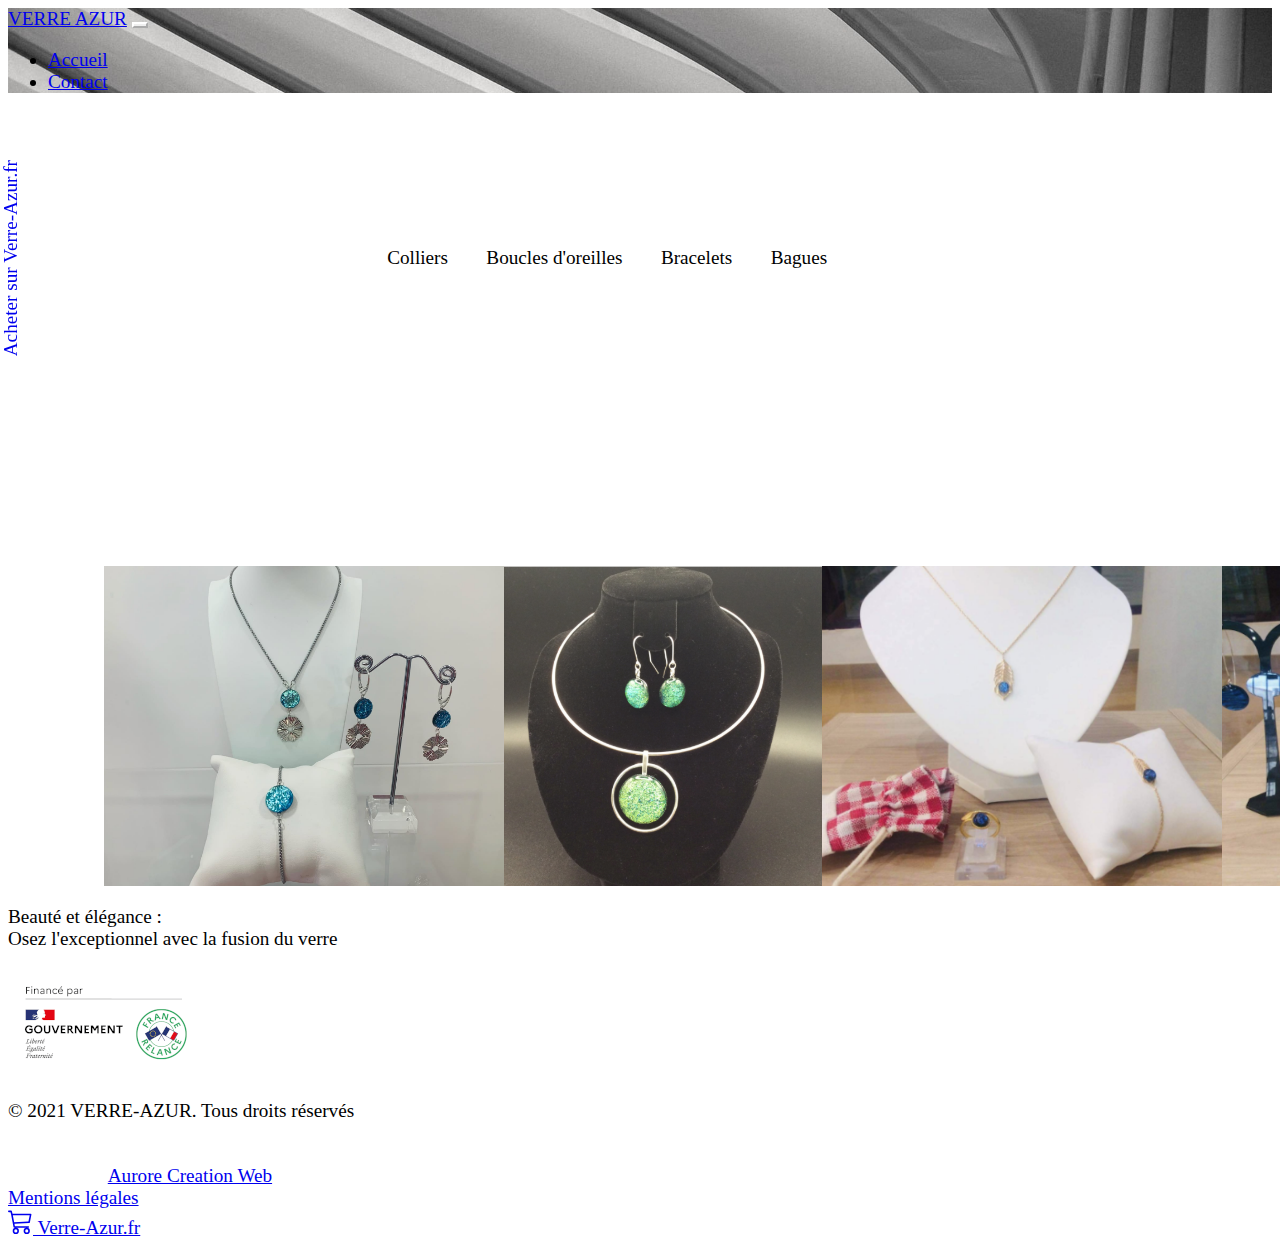
==== index.html @ e4753f8d "premiers essais" ====
<!DOCTYPE html>
<html lang="fr">
    <head>
        <meta charset="UTF-8">
        <meta name="viewport" content="width=device-width, initial-scale=1.0">
        <meta name="author" content=" Aurore Creation Web">
        <meta name="description" content="Création de bijoux en verre dans l'atelier de Maria, rue Victor Hugo à Aigues-Mortes. Admirable technique que Maria a mise au point pour créer ces véritables petites oeuvres d'art en verre, de différentes couleurs, qui ne cassent pas, ne se rayent pas et sont absolument splendides.">
        <meta name="robots" content="all"/>

        <Cache-Control: private, max-age=7300>
          <Expires: Friday, 31 Dec 2021 20:00:00 GMT>

        <meta property="og:site_name" content="Verre Azur, l'atelier de création de bijoux en verre d'Aigues-Mortes" >
        <meta property="og:url" content="https://github.com/Chaplin16/portfolio">
        <meta property="og:title" content="Verre Azur, création de bijoux en verre">
        <meta property="og:description" content="Création de bijoux en verre dans l'atelier de Maria, rue Victor Hugo à Aigues-Mortes. Admirable technique que Maria a mise au point pour créer ces véritables petites oeuvres d'art en verre, de différentes couleurs, qui ne cassent pas, ne se rayent pas et sont absolument splendides.">
        <!-- CSS only -->
        <link href="https://cdn.jsdelivr.net/npm/bootstrap@5.0.1/dist/css/bootstrap.min.css" rel="stylesheet" integrity="sha384-+0n0xVW2eSR5OomGNYDnhzAbDsOXxcvSN1TPprVMTNDbiYZCxYbOOl7+AMvyTG2x" crossorigin="anonymous">
        <link rel="stylesheet" href="style.css"> 

        <link rel="icon" type="image/png" sizes="16x16" href="https://www.1formatik.com/images/favicon/favicon-16x16.png">

        <title>Verre Azur Accueil</title>
    </head>
    <body>
        <header>
            <nav class="navbar p-4 navbar-expand-lg navbar-light position-fixed w-100">
                <a class="navbar-brand text-white fw-bolder" href="index.html">VERRE AZUR</a>
                <button class="navbar-toggler" 
                type="button" 
                data-bs-toggle="collapse" data-bs-target="#navbarNav" aria-controls="navbarNav" aria-expanded="false" 
                aria-label="Toggle navigation">
                  <span class="navbar-toggler-icon"></span>
                </button>
                <div class="collapse navbar-collapse justify-content-end" id="navbarNav">
                  <ul class="navbar-nav">
                    <li class="nav-item active">
                      <a class="nav-link fw-bolder text-white" href="index.html">Accueil</a>
                    </li>

                    <li class="nav-item">
                        <a class="nav-link fw-bolder text-white" href="#">Contact</a>
                    </li>
                  </ul>
                </div>
              </nav>
        </header>
        <main>
            <aside class="bg-light text-center">
                <a class="rotate text-dark text-decoration-none mt-5 pt-5" href="https://www.verre-azur.fr/">Acheter sur Verre-Azur.fr</a>
            </aside>

            <div class ="select justify-content-around flex-wrap mt-5 position-fixed" id="select">
                <p class="me-4" id="necklace">Colliers</p>
                <p class="me-4" id="earring">Boucles d'oreilles</p>
                <p class="me-4" id="bracelet">Bracelets</p>
                <p class="me-4" id="ring">Bagues</p>
            </div>

            <div id="place_cards" class="position d-flex justify-content-around flex-wrap" >
                <!-- cards appear via index.js -->
            </div>

            <div class="jewelry_set d-flex flex-wrap justify-content-center" id="jewerly_set">
              <img src="images/jewelry_blue.jpeg" style="width:300px; height: 230px;">
              <img src="images/jewerly_green.png" style="width:300px; height: 230px;">
              <img src="images/jewerly_or-blue.png" style="width:300px; height: 230px;">
              <img src="images/jewelry_set.png" style="width:300px; height: 230px;">
            </div>
            <div class="text m-5 text-center fw-bolder">
                <p> 
                    Beauté et élégance : <br>
                    Osez l'exceptionnel avec la fusion du verre
                </p>
            </div>
        </main>
        <footer  class="d-flex justify-content-center bg-dark">
            <img class="relance pt-3 me-3 h-25" src="images/etiquette-FR-kit-com.png"alt="site financé par le plan relance du gouvernement">
            <div>
                <p class="copyright pt-3 text-center text-white">
                      © 2021 VERRE-AZUR. Tous droits réservés
                </p>
                <div class="director fw-bolder flex-column align-items-center text-center">
                   <img style="width: 5rem;" height="auto;" src="images/mermaidSmall.png" alt="logo de la sirene d'aurore Creation Web"/>
                   <a class="text-white fw-bolder text-decoration-none" href="https://aurorecreationweb.fr">Aurore Creation Web </a><br>
                   <a href="law.html" class="text-white fw-normal text-decoration-none">Mentions légales</a><br>
                   <a class="text-decoration-none text-white" href="https://www.verre-azur.fr/">
                       <svg xmlns="http://www.w3.org/2000/svg" width="25" height="25" fill="currentColor" class="bi bi-cart3" viewBox="0 0 16 16">
                          <path d="M0 1.5A.5.5 0 0 1 .5 1H2a.5.5 0 0 1 .485.379L2.89 3H14.5a.5.5 0 0 1 .49.598l-1 5a.5.5 0 0 1-.465.401l-9.397.472L4.415 11H13a.5.5 0 0 1 0 1H4a.5.5 0 0 1-.491-.408L2.01 3.607 1.61 2H.5a.5.5 0 0 1-.5-.5zM3.102 4l.84 4.479 9.144-.459L13.89 4H3.102zM5 12a2 2 0 1 0 0 4 2 2 0 0 0 0-4zm7 0a2 2 0 1 0 0 4 2 2 0 0 0 0-4zm-7 1a1 1 0 1 1 0 2 1 1 0 0 1 0-2zm7 0a1 1 0 1 1 0 2 1 1 0 0 1 0-2z"/>
                       </svg>
                       Verre-Azur.fr
                    </a>
                </div>
            </div>
         </footer>

    <!-- JavaScript BOOTSTRAP -->
    <script src="js/bracelets.js"></script>
    <script src="js/rings.js"></script>
    <script src="js/earrings.js"></script>
    <script src="js/necklaces.js"></script>
    <script src="js/index.js"></script>

    <script src="https://cdn.jsdelivr.net/npm/bootstrap@5.0.1/dist/js/bootstrap.bundle.min.js" integrity="sha384-gtEjrD/SeCtmISkJkNUaaKMoLD0//ElJ19smozuHV6z3Iehds+3Ulb9Bn9Plx0x4" crossorigin="anonymous"></script>
    </body>
</html>
---- style.css ----
html {
  font-size: 1.2rem;
}

.navbar {
  top: 0;
  background-image: url("images/background2.jpg");
  background-repeat: no-repeat;
  background-size: cover;
  background-attachment: fixed;
  z-index: 1;
}
.navbar .navbar-toggler {
  border-color: #fff;
}
.navbar .navbar-toggler:focus {
  box-shadow: 0 0 0;
}
.navbar .navbar-brand:hover, .navbar .nav-link:hover {
  color: #4871e2 !important;
}

aside {
  position: fixed;
  top: 160px;
  left: 0px;
  width: 80px;
  height: 350px;
}
aside a:hover {
  color: #4871e2 !important;
}
aside .rotate {
  writing-mode: vertical-lr;
  text-orientation: mixed;
  transform: rotate(180deg);
}

.select {
  margin-left: 30%;
  display: flex;
  padding-top: 6rem;
}

.position {
  margin-left: 6rem;
  max-width: 80%;
  padding-top: 14.5rem;
}

.card {
  object-fit: cover;
}

#necklace,
#earring,
#ring,
#bracelet {
  cursor: pointer;
}
#necklace:hover,
#earring:hover,
#ring:hover,
#bracelet:hover {
  color: #4871e2;
}

.jewelry_set {
  display: flex;
  margin-left: 5rem;
}
.jewelry_set img {
  object-fit: cover;
}

@media all and (min-width: 992px) {
  .select p {
    padding-right: 2rem;
  }

  .position {
    margin-left: 17%;
  }

  .jewelry_set img {
    width: 400px !important;
    height: 320px !important;
  }
}
@media all and (min-width: 1300px) {
  .jewelry_set {
    max-width: 1100px;
    margin: auto;
  }
  .jewelry_set img {
    width: 500px !important;
    height: 400px !important;
  }
}

/*# sourceMappingURL=style.css.map */
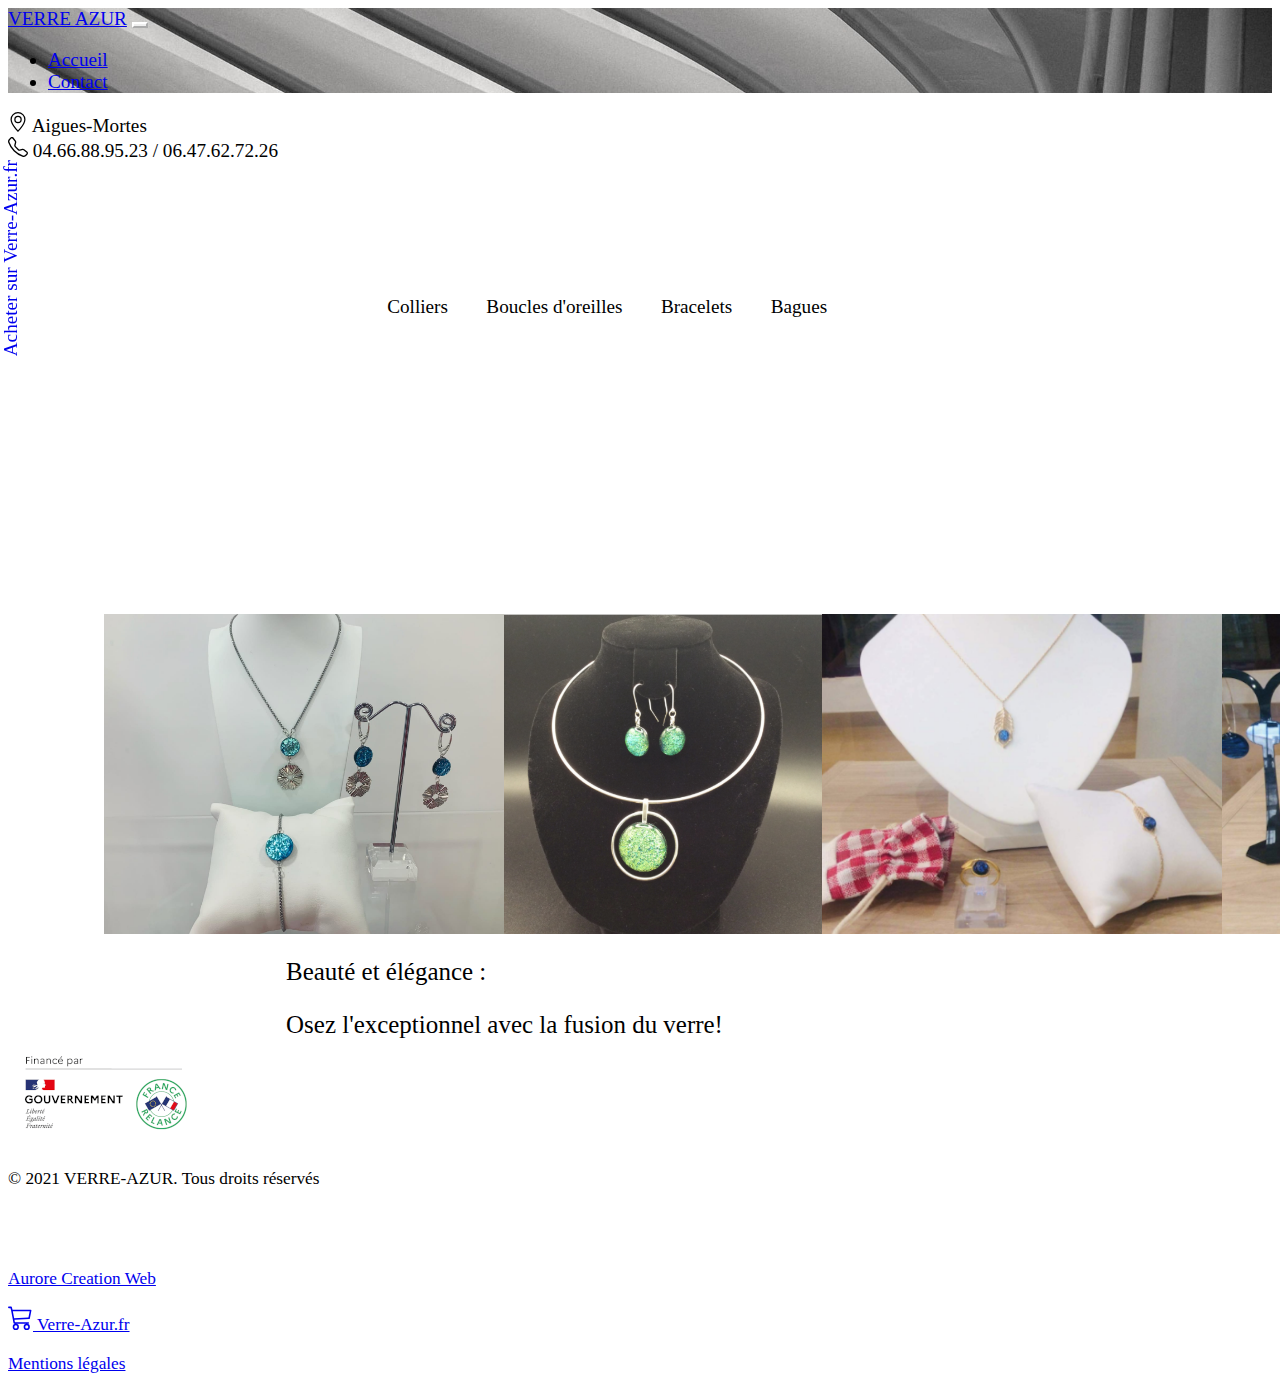
==== commit 3bb07356: "page contact effet card div contactDetail" ====
--- a/index.html
+++ b/index.html
@@ -39,20 +39,35 @@
                     </li>
 
                     <li class="nav-item">
-                        <a class="nav-link fw-bolder text-white" href="#">Contact</a>
+                        <a class="nav-link fw-bolder text-white" href="contact.html">Contact</a>
                     </li>
                   </ul>
                 </div>
               </nav>
         </header>
         <main>
+          <div class="contactDetail position-sticky d-flex justify-content-between w-100 bg-dark text-white pt-3 pb-2  pe-3 ps-3 fw-bolder">
+            <div class="town">
+                <svg xmlns="http://www.w3.org/2000/svg" width="20" height="20" fill="currentColor" class="bi bi-geo-alt" viewBox="0 0 16 16">
+                    <path d="M12.166 8.94c-.524 1.062-1.234 2.12-1.96 3.07A31.493 31.493 0 0 1 8 14.58a31.481 31.481 0 0 1-2.206-2.57c-.726-.95-1.436-2.008-1.96-3.07C3.304 7.867 3 6.862 3 6a5 5 0 0 1 10 0c0 .862-.305 1.867-.834 2.94zM8 16s6-5.686 6-10A6 6 0 0 0 2 6c0 4.314 6 10 6 10z"/>
+                    <path d="M8 8a2 2 0 1 1 0-4 2 2 0 0 1 0 4zm0 1a3 3 0 1 0 0-6 3 3 0 0 0 0 6z"/>
+                  </svg>
+                  Aigues-Mortes
+            </div>
+            <div class="phone">
+                <svg xmlns="http://www.w3.org/2000/svg" width="20" height="20" fill="currentColor" class="bi bi-telephone" viewBox="0 0 16 16">
+                    <path d="M3.654 1.328a.678.678 0 0 0-1.015-.063L1.605 2.3c-.483.484-.661 1.169-.45 1.77a17.568 17.568 0 0 0 4.168 6.608 17.569 17.569 0 0 0 6.608 4.168c.601.211 1.286.033 1.77-.45l1.034-1.034a.678.678 0 0 0-.063-1.015l-2.307-1.794a.678.678 0 0 0-.58-.122l-2.19.547a1.745 1.745 0 0 1-1.657-.459L5.482 8.062a1.745 1.745 0 0 1-.46-1.657l.548-2.19a.678.678 0 0 0-.122-.58L3.654 1.328zM1.884.511a1.745 1.745 0 0 1 2.612.163L6.29 2.98c.329.423.445.974.315 1.494l-.547 2.19a.678.678 0 0 0 .178.643l2.457 2.457a.678.678 0 0 0 .644.178l2.189-.547a1.745 1.745 0 0 1 1.494.315l2.306 1.794c.829.645.905 1.87.163 2.611l-1.034 1.034c-.74.74-1.846 1.065-2.877.702a18.634 18.634 0 0 1-7.01-4.42 18.634 18.634 0 0 1-4.42-7.009c-.362-1.03-.037-2.137.703-2.877L1.885.511z"/>
+                  </svg>
+                  04.66.88.95.23 / 06.47.62.72.26
+            </div>
+          </div>
             <aside class="bg-light text-center">
                 <a class="rotate text-dark text-decoration-none mt-5 pt-5" href="https://www.verre-azur.fr/">Acheter sur Verre-Azur.fr</a>
             </aside>
 
             <div class ="select justify-content-around flex-wrap mt-5 position-fixed" id="select">
                 <p class="me-4" id="necklace">Colliers</p>
-                <p class="me-4" id="earring">Boucles d'oreilles</p>
+                <p class="me-4 " id="earring">Boucles d'oreilles</p>
                 <p class="me-4" id="bracelet">Bracelets</p>
                 <p class="me-4" id="ring">Bagues</p>
             </div>
@@ -62,34 +77,33 @@
             </div>
 
             <div class="jewelry_set d-flex flex-wrap justify-content-center" id="jewerly_set">
-              <img src="images/jewelry_blue.jpeg" style="width:300px; height: 230px;">
-              <img src="images/jewerly_green.png" style="width:300px; height: 230px;">
-              <img src="images/jewerly_or-blue.png" style="width:300px; height: 230px;">
-              <img src="images/jewelry_set.png" style="width:300px; height: 230px;">
+              <img src="images/jewelry_blue.jpeg" style="width:190px; height: 230px;">
+              <img src="images/jewerly_green.png" style="width:190px; height: 230px;">
+              <img src="images/jewerly_or-blue.png" style="width:190px; height: 230px;">
+              <img src="images/jewelry_set.png" style="width:190px; height: 230px;">
             </div>
-            <div class="text m-5 text-center fw-bolder">
-                <p> 
-                    Beauté et élégance : <br>
-                    Osez l'exceptionnel avec la fusion du verre
-                </p>
+            <div class="text m-5 text-center fw-bolder p-4" style= "width:70%;">
+                <p> Beauté et élégance : </p>
+                    Osez l'exceptionnel avec la fusion du verre!
+          
             </div>
         </main>
-        <footer  class="d-flex justify-content-center bg-dark">
-            <img class="relance pt-3 me-3 h-25" src="images/etiquette-FR-kit-com.png"alt="site financé par le plan relance du gouvernement">
+        <footer  class="d-flex align-items-center justify-content-center bg-dark pb-2">
+            <img class="relance pt-3 me-3 h-auto" src="images/etiquette-FR-kit-com.png"alt="site financé par le plan relance du gouvernement">
             <div>
                 <p class="copyright pt-3 text-center text-white">
                       © 2021 VERRE-AZUR. Tous droits réservés
                 </p>
-                <div class="director fw-bolder flex-column align-items-center text-center">
+                <div class="director fw-bolder flex-column text-center">
                    <img style="width: 5rem;" height="auto;" src="images/mermaidSmall.png" alt="logo de la sirene d'aurore Creation Web"/>
-                   <a class="text-white fw-bolder text-decoration-none" href="https://aurorecreationweb.fr">Aurore Creation Web </a><br>
-                   <a href="law.html" class="text-white fw-normal text-decoration-none">Mentions légales</a><br>
+                   <p><a class="text-white fw-bolder text-decoration-none ms-2" href="https://aurorecreationweb.fr">Aurore Creation Web </a></p>
                    <a class="text-decoration-none text-white" href="https://www.verre-azur.fr/">
                        <svg xmlns="http://www.w3.org/2000/svg" width="25" height="25" fill="currentColor" class="bi bi-cart3" viewBox="0 0 16 16">
                           <path d="M0 1.5A.5.5 0 0 1 .5 1H2a.5.5 0 0 1 .485.379L2.89 3H14.5a.5.5 0 0 1 .49.598l-1 5a.5.5 0 0 1-.465.401l-9.397.472L4.415 11H13a.5.5 0 0 1 0 1H4a.5.5 0 0 1-.491-.408L2.01 3.607 1.61 2H.5a.5.5 0 0 1-.5-.5zM3.102 4l.84 4.479 9.144-.459L13.89 4H3.102zM5 12a2 2 0 1 0 0 4 2 2 0 0 0 0-4zm7 0a2 2 0 1 0 0 4 2 2 0 0 0 0-4zm-7 1a1 1 0 1 1 0 2 1 1 0 0 1 0-2zm7 0a1 1 0 1 1 0 2 1 1 0 0 1 0-2z"/>
                        </svg>
                        Verre-Azur.fr
-                    </a>
+                   </a><br><br>
+                  <a href="law.html" class="text-white fw-normal text-decoration-none">Mentions légales</a>
                 </div>
             </div>
          </footer>
--- a/style.css
+++ b/style.css
@@ -8,7 +8,7 @@
   background-repeat: no-repeat;
   background-size: cover;
   background-attachment: fixed;
-  z-index: 1;
+  z-index: 5;
 }
 .navbar .navbar-toggler {
   border-color: #fff;
@@ -40,6 +40,7 @@
   margin-left: 30%;
   display: flex;
   padding-top: 6rem;
+  line-height: 1rem;
 }
 
 .position {
@@ -48,8 +49,17 @@
   padding-top: 14.5rem;
 }
 
-.card {
-  object-fit: cover;
+#place_cards {
+  overflow: hidden !important;
+}
+#place_cards .card {
+  transform: scale(1);
+  filter: brightness(1);
+  transition: transform 300ms !important;
+}
+#place_cards .card:hover {
+  filter: brightness(1.2);
+  transform: scale(1.08) !important;
 }
 
 #necklace,
@@ -73,7 +83,56 @@
   object-fit: cover;
 }
 
-@media all and (min-width: 992px) {
+.text {
+  margin-left: 22% !important;
+  font-size: 1.3rem;
+}
+
+footer {
+  flex-direction: column;
+  font-size: 0.9rem;
+}
+footer .director {
+  line-height: 1rem;
+}
+footer a:hover {
+  color: #4871e2 !important;
+}
+
+.contactDetail {
+  top: 100px;
+  z-index: 3;
+}
+.contactDetail .town, .contactDetail .phone {
+  font-size: 0.8rem !important;
+}
+
+.contact {
+  flex-direction: column;
+}
+
+@media all and (max-width: 520px) {
+  .text {
+    margin-left: 26% !important;
+    font-size: 1.2rem;
+  }
+}
+@media all and (min-width: 670px) {
+  footer {
+    flex-direction: row !important;
+  }
+
+  .jewelry_set img {
+    width: 280px !important;
+    height: 250px !important;
+  }
+
+  .contactDetail .town,
+.contactDetail .phone {
+    font-size: 1rem !important;
+  }
+}
+@media all and (min-width: 950px) {
   .select p {
     padding-right: 2rem;
   }
@@ -96,6 +155,10 @@
     width: 500px !important;
     height: 400px !important;
   }
+
+  .text {
+    margin-left: 16% !important;
+  }
 }
 
 /*# sourceMappingURL=style.css.map */
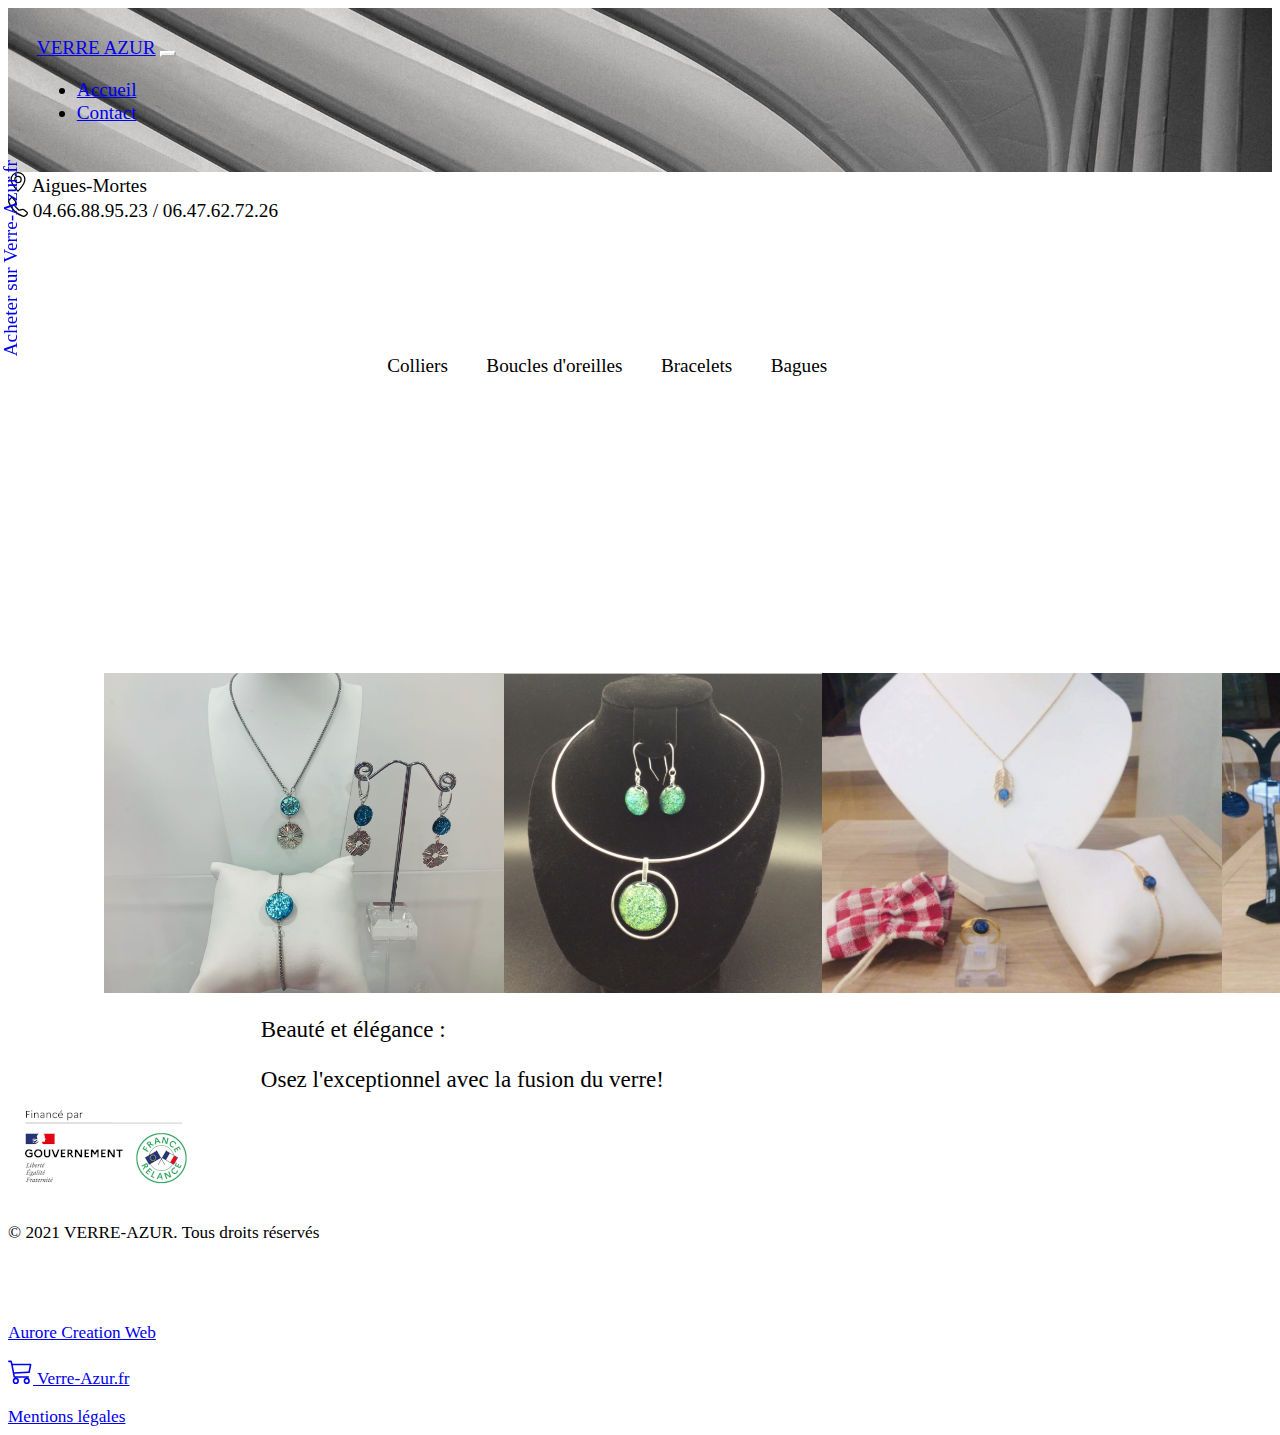
==== commit b81232ce: "responsive portable" ====
--- a/index.html
+++ b/index.html
@@ -24,7 +24,7 @@
     </head>
     <body>
         <header>
-            <nav class="navbar p-4 navbar-expand-lg navbar-light position-fixed w-100">
+            <nav class="navbar navbar-expand-lg navbar-light position-fixed w-100">
                 <a class="navbar-brand text-white fw-bolder" href="index.html">VERRE AZUR</a>
                 <button class="navbar-toggler" 
                 type="button" 
--- a/style.css
+++ b/style.css
@@ -9,6 +9,7 @@
   background-size: cover;
   background-attachment: fixed;
   z-index: 5;
+  padding: 1.5rem;
 }
 .navbar .navbar-toggler {
   border-color: #fff;
@@ -18,6 +19,10 @@
 }
 .navbar .navbar-brand:hover, .navbar .nav-link:hover {
   color: #4871e2 !important;
+}
+.navbar .navbar-collapse {
+  max-height: 3.5rem !important;
+  line-height: 1.2rem;
 }
 
 aside {
@@ -84,8 +89,8 @@
 }
 
 .text {
-  margin-left: 22% !important;
-  font-size: 1.3rem;
+  margin-left: 26% !important;
+  font-size: 1.2rem;
 }
 
 footer {
@@ -111,10 +116,49 @@
   flex-direction: column;
 }
 
-@media all and (max-width: 520px) {
+@media all and (max-width: 400px) {
+  .contactDetail .town, .contactDetail .phone {
+    font-weight: normal !important;
+  }
+  .contactDetail .town svg, .contactDetail .phone svg {
+    display: none;
+  }
+
+  aside {
+    width: 40px !important;
+    font-size: 0.9rem !important;
+  }
+
+  main .jewelry_set {
+    margin-top: 1rem;
+  }
+  main .jewelry_set img {
+    width: 224px !important;
+    padding-right: 10%;
+  }
+
   .text {
-    margin-left: 26% !important;
-    font-size: 1.2rem;
+    font-size: 1.1rem;
+    padding: 1rem !important;
+  }
+}
+@media all and (max-width: 490px) {
+  .contactDetail {
+    padding-left: 0 !important;
+    padding-right: 2px !important;
+  }
+  .contactDetail .town, .contactDetail .phone {
+    font-size: 0.8rem !important;
+  }
+
+  .jewelry_set img {
+    width: 150px !important;
+    height: 200px !important;
+  }
+
+  aside {
+    width: 60px;
+    height: 330px !important;
   }
 }
 @media all and (min-width: 670px) {
@@ -130,6 +174,10 @@
   .contactDetail .town,
 .contactDetail .phone {
     font-size: 1rem !important;
+  }
+
+  .text {
+    margin-left: 20% !important;
   }
 }
 @media all and (min-width: 950px) {
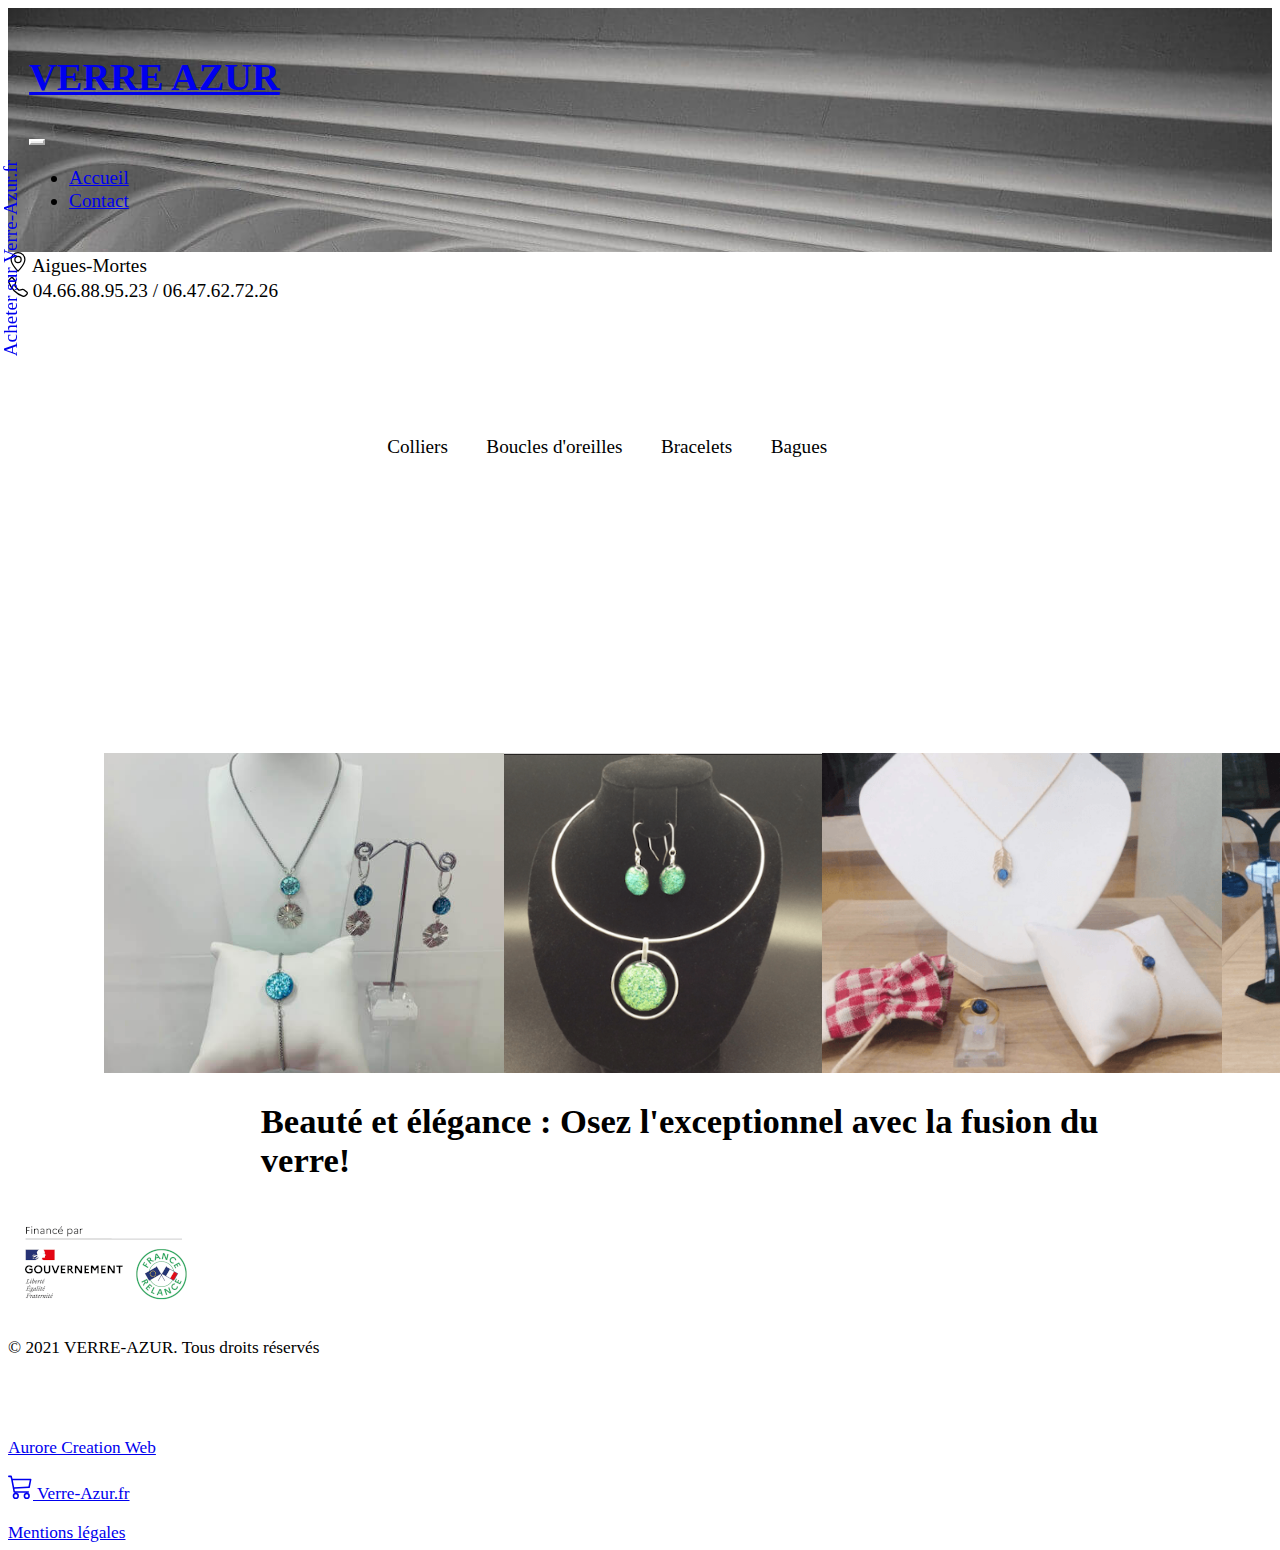
==== commit 756c1101: "refacto" ====
--- a/index.html
+++ b/index.html
@@ -25,7 +25,7 @@
     <body>
         <header>
             <nav class="navbar navbar-expand-lg navbar-light position-fixed w-100">
-                <a class="navbar-brand text-white fw-bolder" href="index.html">VERRE AZUR</a>
+                <h1><a class="navbar-brand text-white fw-bolder" href="index.html">VERRE AZUR</a></h1>
                 <button class="navbar-toggler" 
                 type="button" 
                 data-bs-toggle="collapse" data-bs-target="#navbarNav" aria-controls="navbarNav" aria-expanded="false" 
@@ -77,15 +77,15 @@
             </div>
 
             <div class="jewelry_set d-flex flex-wrap justify-content-center" id="jewerly_set">
-              <img src="images/jewelry_blue.jpeg" style="width:190px; height: 230px;">
-              <img src="images/jewerly_green.png" style="width:190px; height: 230px;">
-              <img src="images/jewerly_or-blue.png" style="width:190px; height: 230px;">
-              <img src="images/jewelry_set.png" style="width:190px; height: 230px;">
+              <img src="images/jewelry_blue.jpeg" style="width:190px; height: 230px;" alt="parure de bijoux bleue et argent chez VERRE AZUR">
+              <img src="images/jewerly_green.png" style="width:190px; height: 230px;" alt="parure de bijoux vert et or chez VERRE AZUR">
+              <img src="images/jewerly_or-blue.png" style="width:190px; height: 230px;" alt="parure de bijoux bleue et or à l'atelier de Maria">
+              <img src="images/jewelry_set.png" style="width:190px; height: 230px;" alt="parure de bijoux bleue et or chez VERRE AZUR">
             </div>
-            <div class="text m-5 text-center fw-bolder p-4" style= "width:70%;">
-                <p> Beauté et élégance : </p>
+            <div class="text m-5 text-center fw-bolder p-4" style= "width:70%;" alt="parure de bijoux bleue et argent chez VERRE AZUR">
+                <h2> Beauté et élégance : 
                     Osez l'exceptionnel avec la fusion du verre!
-          
+                </h2>
             </div>
         </main>
         <footer  class="d-flex align-items-center justify-content-center bg-dark pb-2">
--- a/style.css
+++ b/style.css
@@ -9,7 +9,7 @@
   background-size: cover;
   background-attachment: fixed;
   z-index: 5;
-  padding: 1.5rem;
+  padding: 1.1rem;
 }
 .navbar .navbar-toggler {
   border-color: #fff;
@@ -30,7 +30,7 @@
   top: 160px;
   left: 0px;
   width: 80px;
-  height: 350px;
+  height: 358px;
 }
 aside a:hover {
   color: #4871e2 !important;
@@ -58,6 +58,7 @@
   overflow: hidden !important;
 }
 #place_cards .card {
+  object-fit: cover;
   transform: scale(1);
   filter: brightness(1);
   transition: transform 300ms !important;
@@ -116,6 +117,16 @@
   flex-direction: column;
 }
 
+.title {
+  color: #4871e2 !important;
+  font-size: 2rem;
+}
+
+.img {
+  padding-top: 10rem;
+  object-fit: cover;
+}
+
 @media all and (max-width: 400px) {
   .contactDetail .town, .contactDetail .phone {
     font-weight: normal !important;
@@ -129,17 +140,18 @@
     font-size: 0.9rem !important;
   }
 
-  main .jewelry_set {
-    margin-top: 1rem;
-  }
   main .jewelry_set img {
-    width: 224px !important;
+    width: 225px !important;
     padding-right: 10%;
   }
 
   .text {
     font-size: 1.1rem;
     padding: 1rem !important;
+  }
+
+  .select {
+    padding-top: 5rem;
   }
 }
 @media all and (max-width: 490px) {
@@ -148,9 +160,12 @@
     padding-right: 2px !important;
   }
   .contactDetail .town, .contactDetail .phone {
-    font-size: 0.8rem !important;
-  }
-
+    font-size: 0.75rem !important;
+  }
+
+  .jewelry_set {
+    margin-top: 1rem;
+  }
   .jewelry_set img {
     width: 150px !important;
     height: 200px !important;
@@ -158,7 +173,6 @@
 
   aside {
     width: 60px;
-    height: 330px !important;
   }
 }
 @media all and (min-width: 670px) {
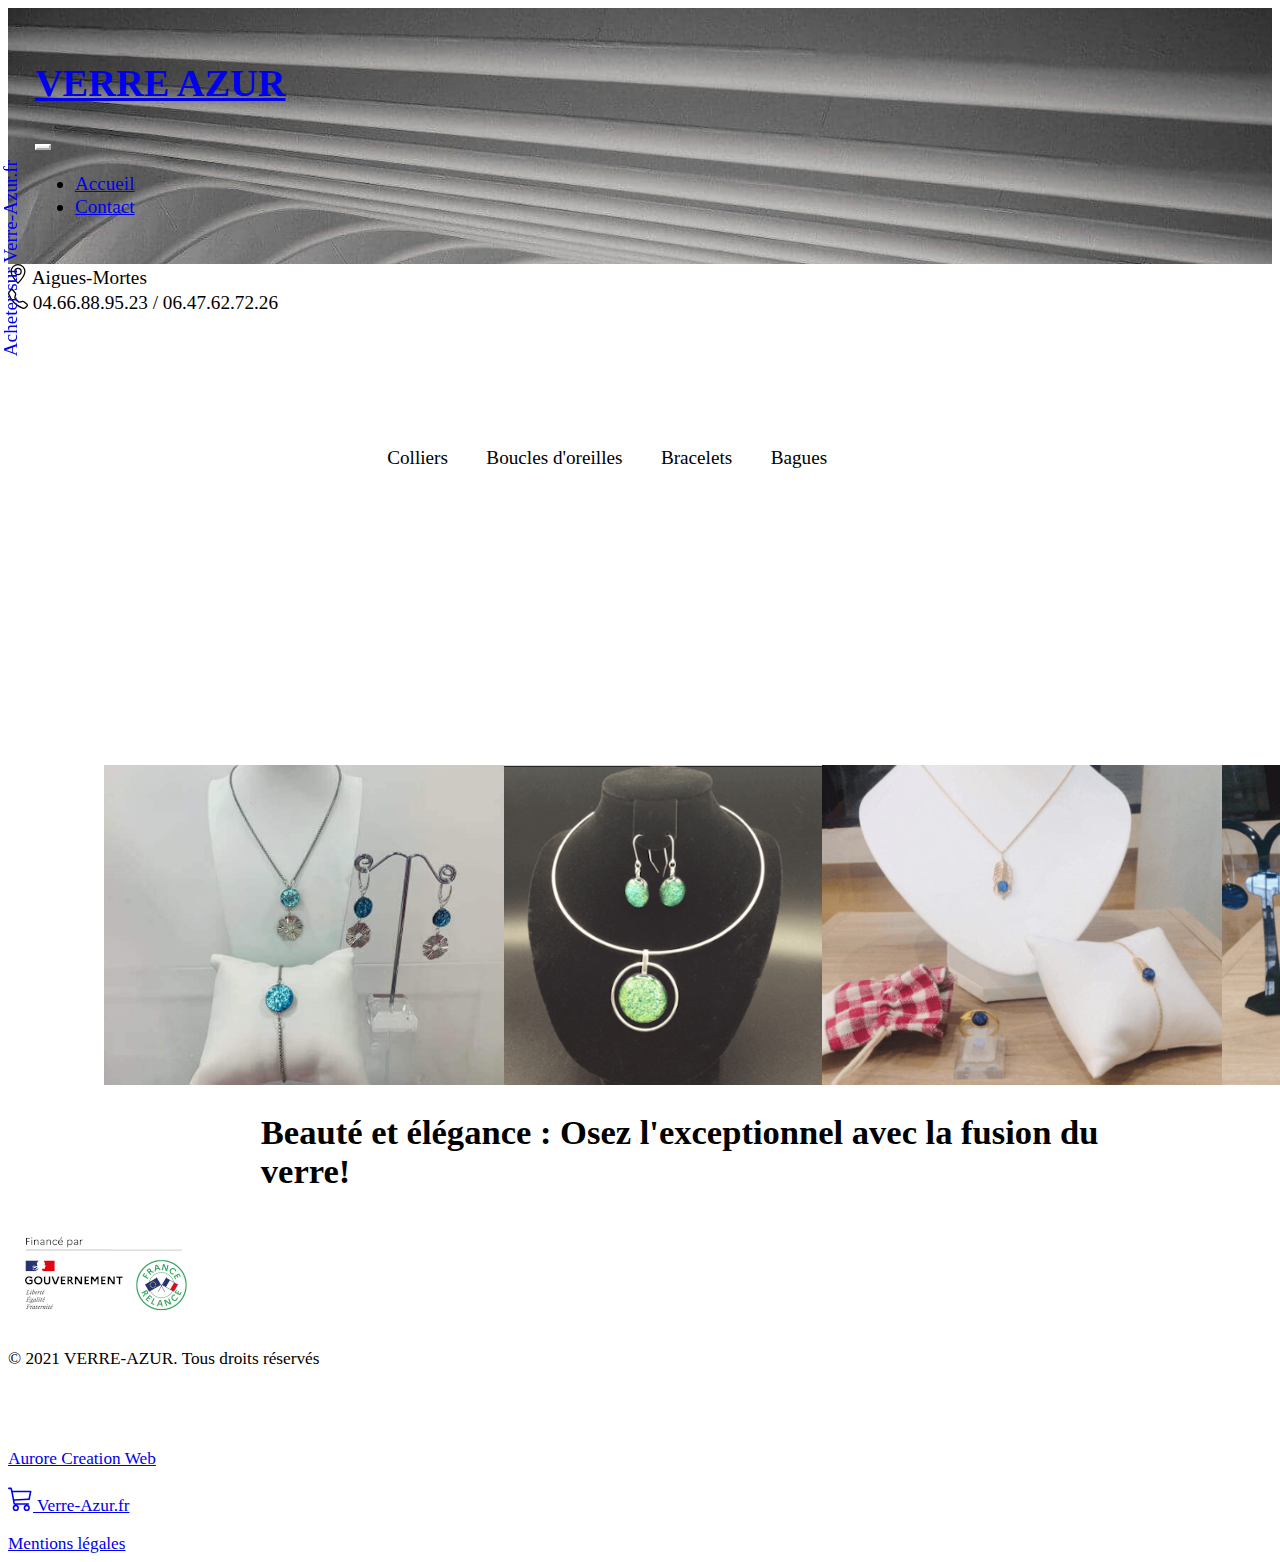
==== commit 2f779e7c: "refacto photos" ====
--- a/index.html
+++ b/index.html
@@ -4,11 +4,8 @@
         <meta charset="UTF-8">
         <meta name="viewport" content="width=device-width, initial-scale=1.0">
         <meta name="author" content=" Aurore Creation Web">
-        <meta name="description" content="Création de bijoux en verre dans l'atelier de Maria, rue Victor Hugo à Aigues-Mortes. Admirable technique que Maria a mise au point pour créer ces véritables petites oeuvres d'art en verre, de différentes couleurs, qui ne cassent pas, ne se rayent pas et sont absolument splendides.">
+        <meta name="description" content="Création de bijoux en verre dans l'atelier de Maria à Aigues-Mortes. Admirable technique que Maria a mise au point pour créer ces véritables petites oeuvres d'art en verre, de différentes couleurs, qui ne cassent pas, ne se rayent pas et sont absolument splendides.">
         <meta name="robots" content="all"/>
-
-        <Cache-Control: private, max-age=7300>
-          <Expires: Friday, 31 Dec 2021 20:00:00 GMT>
 
         <meta property="og:site_name" content="Verre Azur, l'atelier de création de bijoux en verre d'Aigues-Mortes" >
         <meta property="og:url" content="https://github.com/Chaplin16/portfolio">
@@ -18,9 +15,9 @@
         <link href="https://cdn.jsdelivr.net/npm/bootstrap@5.0.1/dist/css/bootstrap.min.css" rel="stylesheet" integrity="sha384-+0n0xVW2eSR5OomGNYDnhzAbDsOXxcvSN1TPprVMTNDbiYZCxYbOOl7+AMvyTG2x" crossorigin="anonymous">
         <link rel="stylesheet" href="style.css"> 
 
-        <link rel="icon" type="image/png" sizes="16x16" href="https://www.1formatik.com/images/favicon/favicon-16x16.png">
+        <link rel="icon" type="image/png" sizes="16x16" href="images/favicon.png">
 
-        <title>Verre Azur Accueil</title>
+        <title>creation de bijoux en verre à l'atelier de Maria</title>
     </head>
     <body>
         <header>
--- a/style.css
+++ b/style.css
@@ -9,7 +9,7 @@
   background-size: cover;
   background-attachment: fixed;
   z-index: 5;
-  padding: 1.1rem;
+  padding: 1.4rem;
 }
 .navbar .navbar-toggler {
   border-color: #fff;
@@ -153,6 +153,10 @@
   .select {
     padding-top: 5rem;
   }
+
+  .position {
+    padding-right: 10%;
+  }
 }
 @media all and (max-width: 490px) {
   .contactDetail {
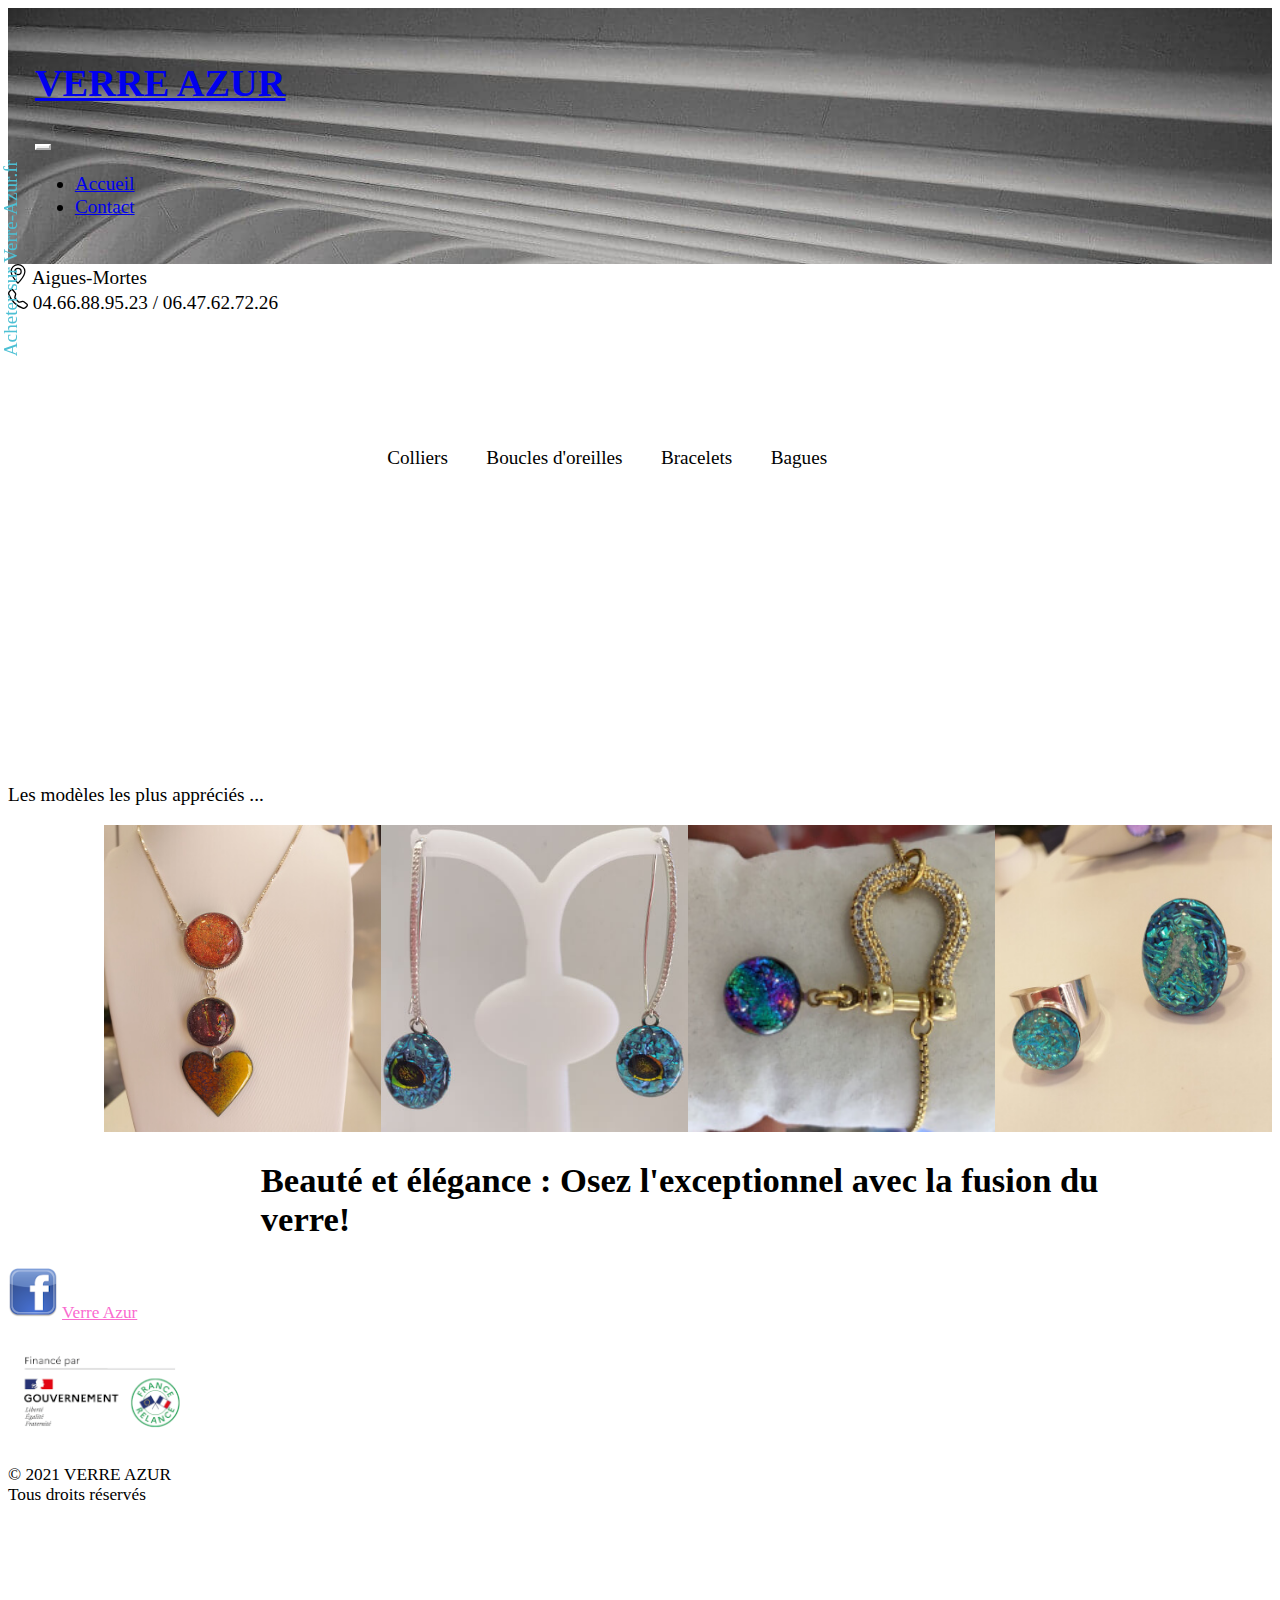
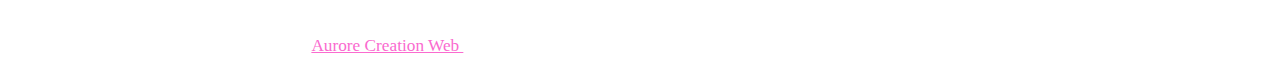
==== commit 31dc83f2: "rajout bijoux" ====
--- a/index.html
+++ b/index.html
@@ -3,21 +3,24 @@
     <head>
         <meta charset="UTF-8">
         <meta name="viewport" content="width=device-width, initial-scale=1.0">
-        <meta name="author" content=" Aurore Creation Web">
-        <meta name="description" content="Création de bijoux en verre dans l'atelier de Maria à Aigues-Mortes. Admirable technique que Maria a mise au point pour créer ces véritables petites oeuvres d'art en verre, de différentes couleurs, qui ne cassent pas, ne se rayent pas et sont absolument splendides.">
+
+        <meta name="google-site-verification" content ="tXm4FTDsmeJe-K3pXYvca8cx2pYaZDDvPMMXolfvCMM">
         <meta name="robots" content="all"/>
 
-        <meta property="og:site_name" content="Verre Azur, l'atelier de création de bijoux en verre d'Aigues-Mortes" >
-        <meta property="og:url" content="https://github.com/Chaplin16/portfolio">
-        <meta property="og:title" content="Verre Azur, création de bijoux en verre">
-        <meta property="og:description" content="Création de bijoux en verre dans l'atelier de Maria, rue Victor Hugo à Aigues-Mortes. Admirable technique que Maria a mise au point pour créer ces véritables petites oeuvres d'art en verre, de différentes couleurs, qui ne cassent pas, ne se rayent pas et sont absolument splendides.">
+        <meta name="author" content=" Aurore Creation Web">
+        <meta name="description" content="Création de bijoux unique en verre dans l'atelier de Maria à Aigues-Mortes. bijoux unique : boucles d'oreilles, bagues, colliers, bracelets, parure. ">
+
+        <meta property="og:site_name" content="Verre Azur, création de bijoux en verre à Aigues-Mortes" >
+        <meta property="og:url" content="https://verre-azur.com">
+        <meta property="og:title" content="Verre Azur, création de bijoux unique en verre">
+        <meta property="og:description" content="Création de bijoux en verre dans l'atelier de Maria, à Aigues-Mortes. Bijoux uniques : boucles d'oreilles, bagues, colliers, bracelets, parure. ">
         <!-- CSS only -->
         <link href="https://cdn.jsdelivr.net/npm/bootstrap@5.0.1/dist/css/bootstrap.min.css" rel="stylesheet" integrity="sha384-+0n0xVW2eSR5OomGNYDnhzAbDsOXxcvSN1TPprVMTNDbiYZCxYbOOl7+AMvyTG2x" crossorigin="anonymous">
         <link rel="stylesheet" href="style.css"> 
 
         <link rel="icon" type="image/png" sizes="16x16" href="images/favicon.png">
 
-        <title>creation de bijoux en verre à l'atelier de Maria</title>
+        <title>création de bijoux uniques en verre à l'atelier de Maria à Aigues-Mortes, Verre Azur</title>
     </head>
     <body>
         <header>
@@ -58,8 +61,8 @@
                   04.66.88.95.23 / 06.47.62.72.26
             </div>
           </div>
-            <aside class="bg-light text-center">
-                <a class="rotate text-dark text-decoration-none mt-5 pt-5" href="https://www.verre-azur.fr/">Acheter sur Verre-Azur.fr</a>
+            <aside class="text-center">
+                <a class="rotate text-decoration-none mt-2 pt-5 fw-bold lead" href="https://www.verre-azur.fr/">Acheter sur Verre-Azur.fr</a>
             </aside>
 
             <div class ="select justify-content-around flex-wrap mt-5 position-fixed" id="select">
@@ -72,38 +75,43 @@
             <div id="place_cards" class="position d-flex justify-content-around flex-wrap" >
                 <!-- cards appear via index.js -->
             </div>
-
-            <div class="jewelry_set d-flex flex-wrap justify-content-center" id="jewerly_set">
-              <img src="images/jewelry_blue.jpeg" style="width:190px; height: 230px;" alt="parure de bijoux bleue et argent chez VERRE AZUR">
-              <img src="images/jewerly_green.png" style="width:190px; height: 230px;" alt="parure de bijoux vert et or chez VERRE AZUR">
-              <img src="images/jewerly_or-blue.png" style="width:190px; height: 230px;" alt="parure de bijoux bleue et or à l'atelier de Maria">
-              <img src="images/jewelry_set.png" style="width:190px; height: 230px;" alt="parure de bijoux bleue et or chez VERRE AZUR">
+          
+            <p class="fw-bold text-center ms-5 ps-3 lead"> Les modèles les plus appréciés ...</p>
+            <div class="jewelry_set d-flex flex-wrap justify-content-center " id="jewerly_set">
+            
+              <img src="images/banner/necklace-verre-azur.jpg" alt="collier en verre creation VERRE AZUR a aigues mortes">
+              <img src="images/banner/earring-verre-azur.jpg"  alt="boucle d oreille creation VERRE AZUR">
+              <img src="images/banner/bracelet-verre-azur.jpg"  alt="bracelets creation VERRE AZUR a aigues mortes">
+              <img src="images/banner/ring-verre-azur.jpg" alt="bagues creation VERRE AUR a aigues mortes">
             </div>
+             
             <div class="text m-5 text-center fw-bolder p-4" style= "width:70%;" alt="parure de bijoux bleue et argent chez VERRE AZUR">
-                <h2> Beauté et élégance : 
+                <h2> <strong>Beauté et élégance </strong>: 
                     Osez l'exceptionnel avec la fusion du verre!
                 </h2>
             </div>
         </main>
-        <footer  class="d-flex align-items-center justify-content-center bg-dark pb-2">
-            <img class="relance pt-3 me-3 h-auto" src="images/etiquette-FR-kit-com.png"alt="site financé par le plan relance du gouvernement">
-            <div>
-                <p class="copyright pt-3 text-center text-white">
-                      © 2021 VERRE-AZUR. Tous droits réservés
+        <footer class="bg-dark">
+          <p class=" mb-0 text-center pt-2 pb-2">
+            <img src="images/facebook.ico" alt="icone de facebook pour la boutique de santons des artisans de samael">
+            <a class="text-decoration-none text-white lead fw-bolder" href="https://www.facebook.com/verre.azur">Verre Azur</a>
+        </p>
+        <div class="footer d-flex justify-content-center align-items-center mt-0 ">
+            <img class="prime w-50 pt-2 pb-1" src="images/etiquette-FR-kit-com.png"
+                alt="site financé par le plan relance du gouvernement">
+            <div class="">
+                <p class="text-center text-white mb-0">
+                    © 2021 VERRE AZUR <br> Tous droits réservés
                 </p>
-                <div class="director fw-bolder flex-column text-center">
-                   <img style="width: 5rem;" height="auto;" src="images/mermaidSmall.png" alt="logo de la sirene d'aurore Creation Web"/>
-                   <p><a class="text-white fw-bolder text-decoration-none ms-2" href="https://aurorecreationweb.fr">Aurore Creation Web </a></p>
-                   <a class="text-decoration-none text-white" href="https://www.verre-azur.fr/">
-                       <svg xmlns="http://www.w3.org/2000/svg" width="25" height="25" fill="currentColor" class="bi bi-cart3" viewBox="0 0 16 16">
-                          <path d="M0 1.5A.5.5 0 0 1 .5 1H2a.5.5 0 0 1 .485.379L2.89 3H14.5a.5.5 0 0 1 .49.598l-1 5a.5.5 0 0 1-.465.401l-9.397.472L4.415 11H13a.5.5 0 0 1 0 1H4a.5.5 0 0 1-.491-.408L2.01 3.607 1.61 2H.5a.5.5 0 0 1-.5-.5zM3.102 4l.84 4.479 9.144-.459L13.89 4H3.102zM5 12a2 2 0 1 0 0 4 2 2 0 0 0 0-4zm7 0a2 2 0 1 0 0 4 2 2 0 0 0 0-4zm-7 1a1 1 0 1 1 0 2 1 1 0 0 1 0-2zm7 0a1 1 0 1 1 0 2 1 1 0 0 1 0-2z"/>
-                       </svg>
-                       Verre-Azur.fr
-                   </a><br><br>
-                  <a href="law.html" class="text-white fw-normal text-decoration-none">Mentions légales</a>
+                <div class="d-flex align-items-center pt-2 flex-column">
+                    <img src="images/mermaidSmall.png" class="mermaid ms-2 h-auto w-25"
+                        alt="logo de la sirene d'aurore Creation Web" />
+                    <a class="text-decoration-none fw-bold" href="https://aurorecreationweb.fr"> Aurore Creation Web </a>
+                    <a href="law.html" class=" fw-normal text-decoration-none law">Mentions légales</a>
                 </div>
             </div>
-         </footer>
+        </div>
+        </footer>
 
     <!-- JavaScript BOOTSTRAP -->
     <script src="js/bracelets.js"></script>
--- a/style.css
+++ b/style.css
@@ -1,5 +1,8 @@
 html {
   font-size: 1.2rem;
+  box-sizing: border-box;
+  width: 100%;
+  max-width: 100%;
 }
 
 .navbar {
@@ -32,6 +35,9 @@
   width: 80px;
   height: 358px;
 }
+aside a {
+  color: #4dc0d4 !important;
+}
 aside a:hover {
   color: #4871e2 !important;
 }
@@ -87,6 +93,10 @@
 }
 .jewelry_set img {
   object-fit: cover;
+  max-width: 8rem;
+  max-height: 8rem;
+  width: 8rem;
+  height: 8rem;
 }
 
 .text {
@@ -101,8 +111,14 @@
 footer .director {
   line-height: 1rem;
 }
+footer a {
+  color: #fa6bcf !important;
+}
 footer a:hover {
-  color: #4871e2 !important;
+  color: #22b7e4 !important;
+}
+footer .law {
+  color: #fff !important;
 }
 
 .contactDetail {
@@ -127,7 +143,7 @@
   object-fit: cover;
 }
 
-@media all and (max-width: 400px) {
+@media all and (max-width: 490px) {
   .contactDetail .town, .contactDetail .phone {
     font-weight: normal !important;
   }
@@ -140,9 +156,11 @@
     font-size: 0.9rem !important;
   }
 
+  main .jewelry_set {
+    margin-left: 3rem;
+  }
   main .jewelry_set img {
-    width: 225px !important;
-    padding-right: 10%;
+    width: 250px !important;
   }
 
   .text {
@@ -157,8 +175,12 @@
   .position {
     padding-right: 10%;
   }
-}
-@media all and (max-width: 490px) {
+
+  .footer {
+    flex-direction: column;
+  }
+}
+@media all and (max-width: 380px) {
   .contactDetail {
     padding-left: 0 !important;
     padding-right: 2px !important;
@@ -183,10 +205,16 @@
   footer {
     flex-direction: row !important;
   }
+  footer .prime {
+    width: 10rem !important;
+    height: auto;
+  }
 
   .jewelry_set img {
-    width: 280px !important;
-    height: 250px !important;
+    max-width: 12rem;
+    max-height: 12rem;
+    width: 12rem;
+    height: 12rem;
   }
 
   .contactDetail .town,
@@ -208,20 +236,13 @@
   }
 
   .jewelry_set img {
-    width: 400px !important;
-    height: 320px !important;
+    width: 16rem;
+    height: 16rem;
+    max-width: 16rem;
+    max-height: 16rem;
   }
 }
 @media all and (min-width: 1300px) {
-  .jewelry_set {
-    max-width: 1100px;
-    margin: auto;
-  }
-  .jewelry_set img {
-    width: 500px !important;
-    height: 400px !important;
-  }
-
   .text {
     margin-left: 16% !important;
   }
